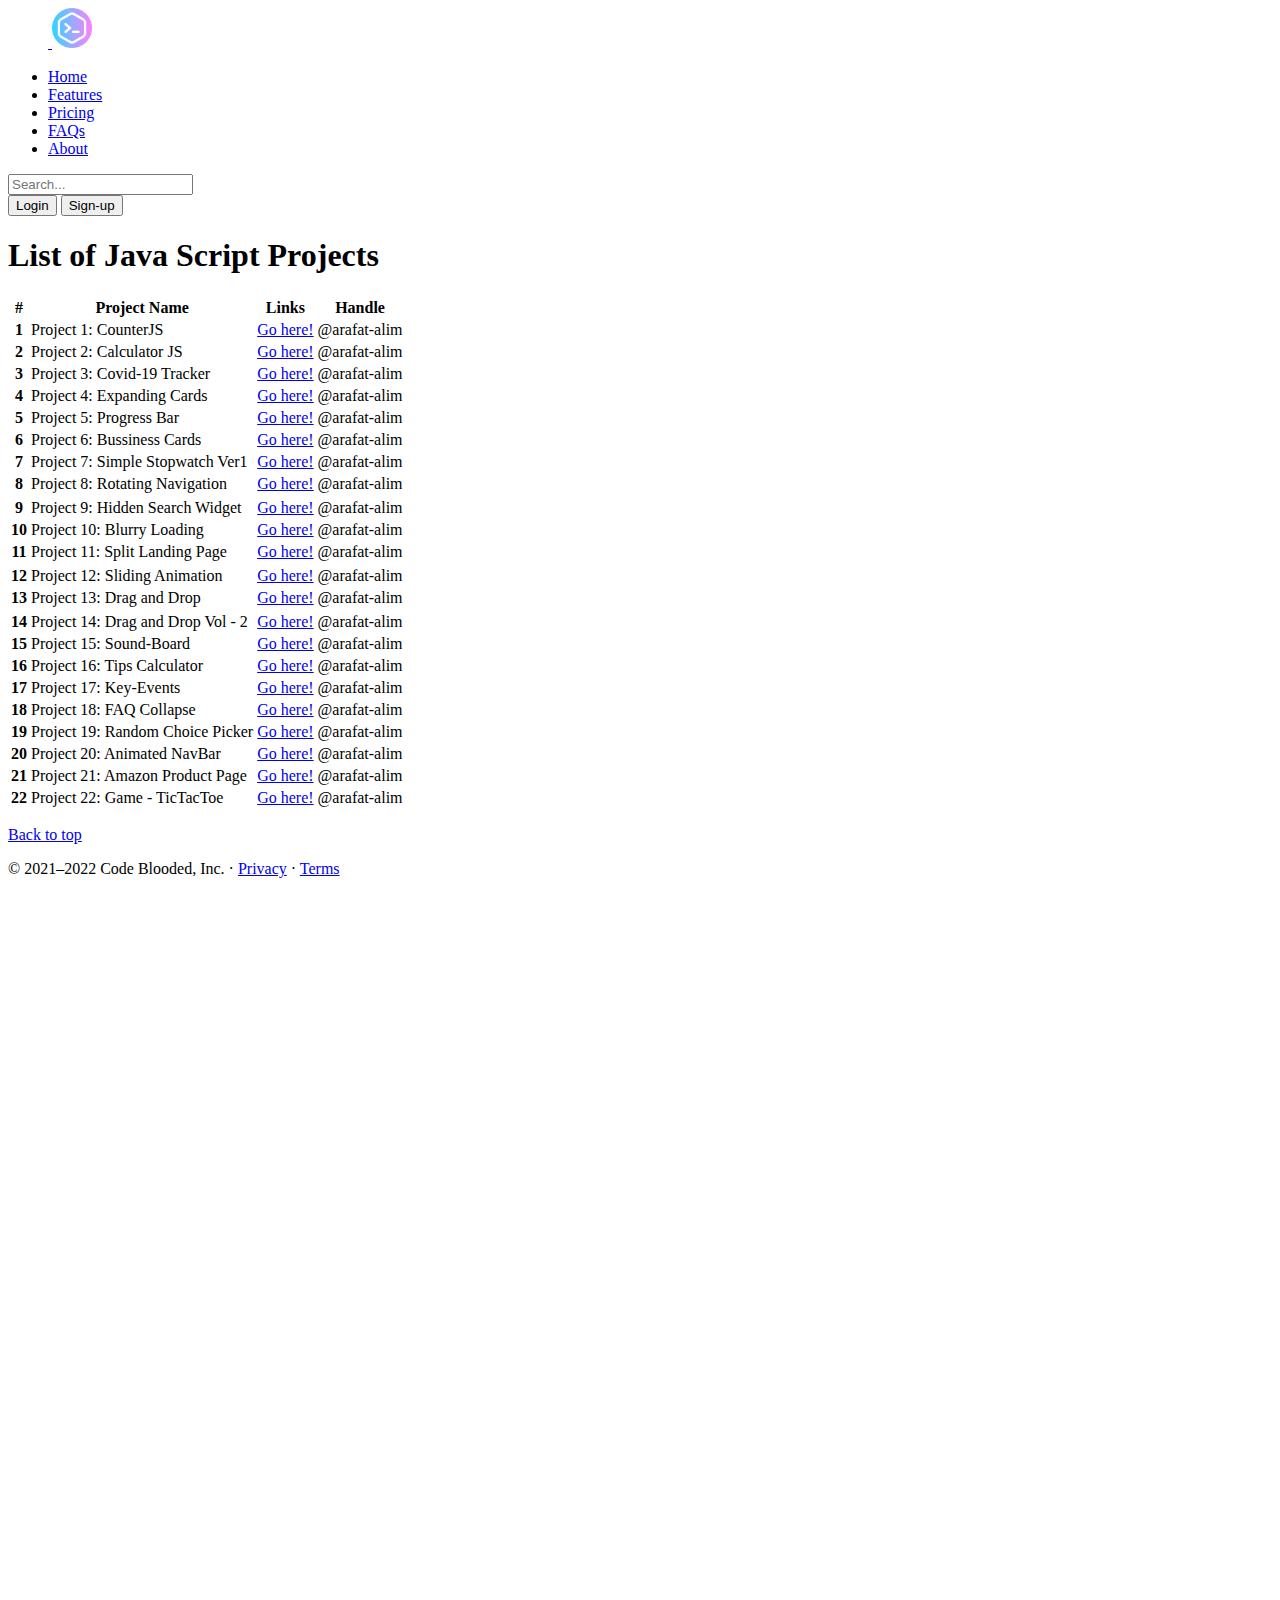
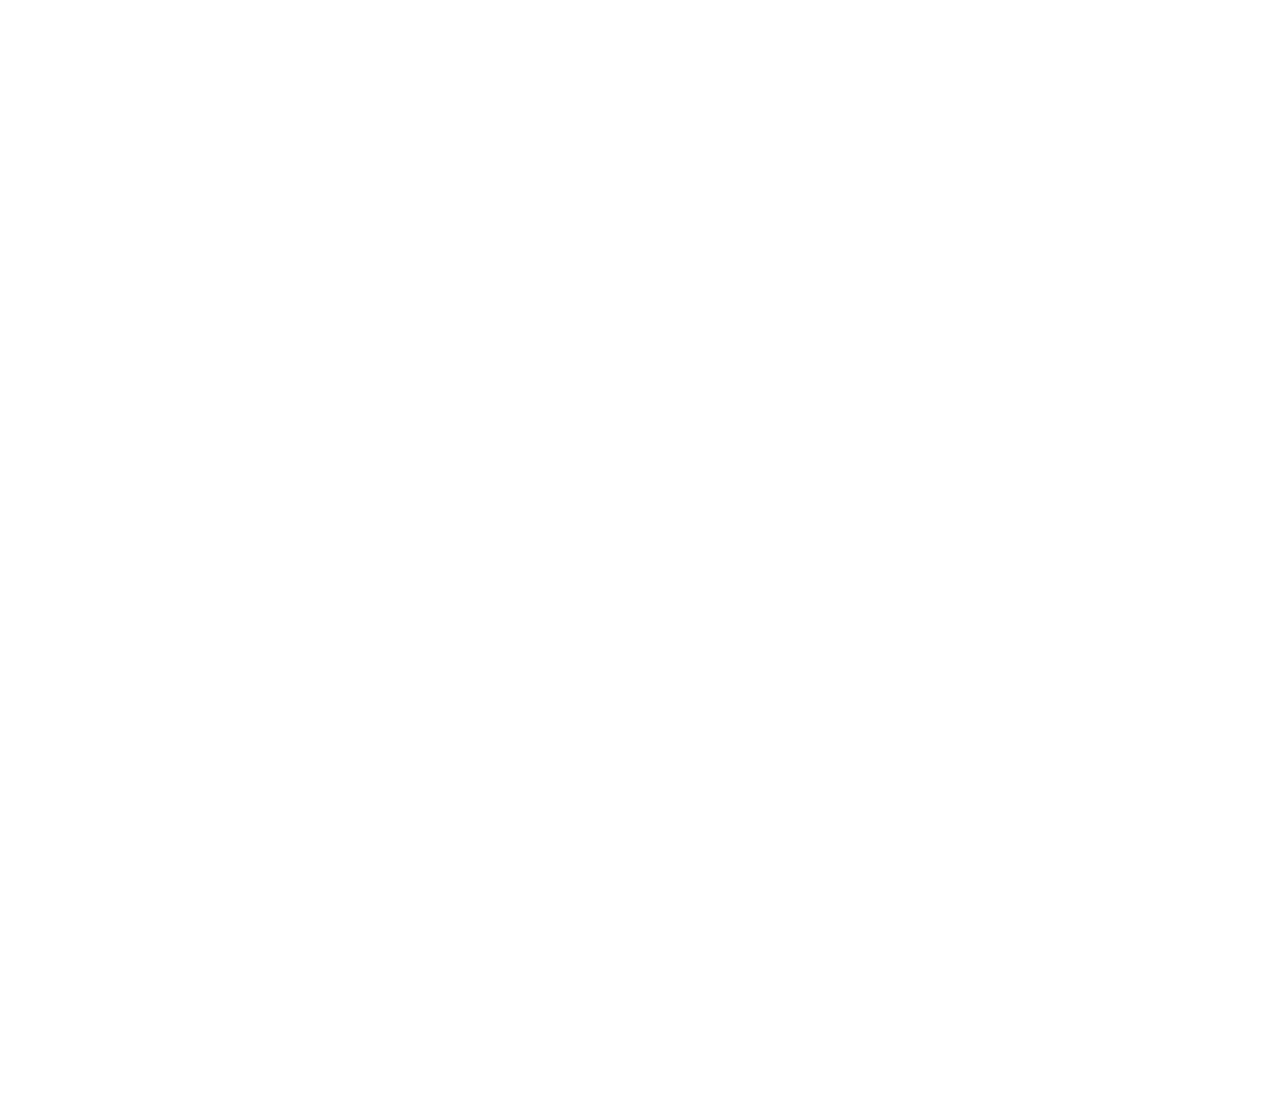
==== index.html @ fee01afc "UPDATED LIST ADDED PR.20, FIXED PATH" ====
<!DOCTYPE html>
<html lang="en">
  <head>
    <!-- Required meta tags -->
    <meta charset="utf-8" />
    <meta name="viewport" content="width=device-width, initial-scale=1" />

    <!-- css -->
    <link rel="stylesheet" href="style.css" />

    <!-- Bootstrap CSS -->
    <link
      href="https://cdn.jsdelivr.net/npm/bootstrap@5.0.1/dist/css/bootstrap.min.css"
      rel="stylesheet"
      integrity="sha384-+0n0xVW2eSR5OomGNYDnhzAbDsOXxcvSN1TPprVMTNDbiYZCxYbOOl7+AMvyTG2x"
      crossorigin="anonymous"
    />

    <title>😈 Code Blooded JS Projects</title>
  </head>

  <body>
    <header class="p-3 bg-dark text-light">
      <div class="container">
        <div
          class="
            d-flex
            flex-wrap
            align-items-center
            justify-content-center justify-content-lg-start
          "
        >
          <a
            href="/"
            class="
              d-flex
              align-items-center
              mb-2 mb-lg-0
              text-white text-decoration-none
            "
          >
            <svg
              class="bi me-2"
              width="40"
              height="32"
              role="img"
              aria-label="Bootstrap"
            >
              <use xlink:href="#bootstrap"></use>
            </svg>
            <img
              src="./code.png"
              alt=""
              class="bi me-2"
              width="40"
              height="40"
              role="img"
            />
          </a>

          <ul
            class="
              nav
              col-12 col-lg-auto
              me-lg-auto
              mb-2
              justify-content-center
              mb-md-0
            "
          >
            <li>
              <a href="#" class="nav-link px-2 text-secondary active">Home</a>
            </li>
            <li><a href="#" class="nav-link px-2 text-light">Features</a></li>
            <li><a href="#" class="nav-link px-2 text-light">Pricing</a></li>
            <li><a href="#" class="nav-link px-2 text-light">FAQs</a></li>
            <li><a href="#" class="nav-link px-2 text-light">About</a></li>
          </ul>

          <form class="col-12 col-lg-auto mb-3 mb-lg-0 me-lg-3">
            <input
              type="search"
              class="form-control form-control-dark"
              placeholder="Search..."
              aria-label="Search"
            />
          </form>

          <div class="text-end">
            <button type="button" class="btn btn-outline-light me-2">
              Login
            </button>
            <button type="button" class="btn btn-warning">Sign-up</button>
          </div>
        </div>
      </div>
    </header>

    <div class="container my-4">
      <h1>List of Java Script Projects</h1>
      <table class="table table-hover my-4">
        <thead>
          <tr>
            <th scope="col">#</th>
            <th scope="col">Project Name</th>
            <th scope="col">Links</th>
            <th scope="col">Handle</th>
          </tr>
        </thead>
        <tbody>
          <tr>
            <th scope="row">1</th>
            <td>Project 1: CounterJS</td>
            <td>
              <a target="_blank" href="./Projects/1.Counter/html/index.html"
                >Go here!</a
              >
            </td>
            <td>@arafat-alim</td>
          </tr>
          <tr>
            <th scope="row">2</th>
            <td>Project 2: Calculator JS</td>
            <td>
              <a href="./Projects/2. Calci/html/index.html" target="_blank"
                >Go here!</a
              >
            </td>
            <td>@arafat-alim</td>
          </tr>
          <tr>
            <th scope="row">3</th>
            <td>Project 3: Covid-19 Tracker</td>
            <td>
              <a href="./Projects/3. CovidStats/html/index.html" target="_blank"
                >Go here!</a
              >
            </td>
            <td>@arafat-alim</td>
          </tr>
          <tr>
            <th scope="row">4</th>
            <td>Project 4: Expanding Cards</td>
            <td>
              <a
                href="./Projects/4. Expanding Cards/html/index.html"
                target="_blank"
                >Go here!</a
              >
            </td>
            <td>@arafat-alim</td>
          </tr>
          <tr>
            <th scope="row">5</th>
            <td>Project 5: Progress Bar</td>
            <td>
              <a
                href="./Projects/5. Progress Bar/html/index.html"
                target="_blank"
                >Go here!</a
              >
            </td>
            <td>@arafat-alim</td>
          </tr>
          <tr>
            <th scope="row">6</th>
            <td>Project 6: Bussiness Cards</td>
            <td>
              <a href="./Projects/6. Cards/html/exercise.html" target="_blank"
                >Go here!</a
              >
            </td>
            <td>@arafat-alim</td>
          </tr>
          <tr>
            <th scope="row">7</th>
            <td>Project 7: Simple Stopwatch Ver1</td>
            <td>
              <a
                href="./Projects/7. SimpleStopWatchV1/html/index.html"
                target="_blank"
                >Go here!</a
              >
            </td>
            <td>@arafat-alim</td>
          </tr>
          <tr>
            <th scope="row">8</th>
            <td>Project 8: Rotating Navigation</td>
            <td>
              <a
                href="./Projects/8. roratingNavigation/html/index.html"
                target="_blank"
                >Go here!</a
              >
            </td>
            <td>@arafat-alim</td>
          </tr>
          <tr></tr>
          <tr>
            <th scope="row">9</th>
            <td>Project 9: Hidden Search Widget</td>
            <td>
              <a
                href="./Projects/9. hiddenSearchWidget/html/index.html"
                target="_blank"
                >Go here!</a
              >
            </td>
            <td>@arafat-alim</td>
          </tr>
          <tr>
            <th scope="row">10</th>
            <td>Project 10: Blurry Loading</td>
            <td>
              <a
                href="./Projects/10. blurryLoading/html/index.html"
                target="_blank"
                >Go here!</a
              >
            </td>
            <td>@arafat-alim</td>
          </tr>
          <tr>
            <th scope="row">11</th>
            <td>Project 11: Split Landing Page</td>
            <td>
              <a
                href="./Projects/11. SplitingLandPage/html/index.html"
                target="_blank"
                >Go here!</a
              >
            </td>
            <td>@arafat-alim</td>
          </tr>
          <tr></tr>
          <tr>
            <th scope="row">12</th>
            <td>Project 12: Sliding Animation</td>
            <td>
              <a
                href="./Projects/12. slidingAnimation/html/index.html"
                target="_blank"
                >Go here!</a
              >
            </td>
            <td>@arafat-alim</td>
          </tr>
          <tr>
            <th scope="row">13</th>
            <td>Project 13: Drag and Drop</td>
            <td>
              <a href="./Projects/13. dragNdrop/html/index.html" target="_blank"
                >Go here!</a
              >
            </td>
            <td>@arafat-alim</td>
          </tr>
          <tr></tr>
          <tr>
            <th scope="row">14</th>
            <td>Project 14: Drag and Drop Vol - 2</td>
            <td>
              <a
                href="./Projects/14. dragNdropVol2/html/index.html"
                target="_blank"
                >Go here!</a
              >
            </td>
            <td>@arafat-alim</td>
          </tr>
          <tr>
            <th scope="row">15</th>
            <td>Project 15: Sound-Board</td>
            <td>
              <a
                href="./Projects/15. soundBoard/html/index.html"
                target="_blank"
                >Go here!</a
              >
            </td>
            <td>@arafat-alim</td>
          </tr>
          <tr>
            <th scope="row">16</th>
            <td>Project 16: Tips Calculator</td>
            <td>
              <a
                href="./Projects/16. Tip Calculator/html/index.html"
                target="_blank"
                >Go here!</a
              >
            </td>
            <td>@arafat-alim</td>
          </tr>
          <tr>
            <th scope="row">17</th>
            <td>Project 17: Key-Events</td>
            <td>
              <a href="./Projects/17. KeyEvents/html/index.html" target="_blank"
                >Go here!</a
              >
            </td>
            <td>@arafat-alim</td>
          </tr>
          <tr>
            <th scope="row">18</th>
            <td>Project 18: FAQ Collapse</td>
            <td>
              <a
                href="./Projects/18- FAQ-Collapse/html/index.html"
                target="_blank"
                >Go here!</a
              >
            </td>
            <td>@arafat-alim</td>
          </tr>
          <tr>
            <th scope="row">19</th>
            <td>Project 19: Random Choice Picker</td>
            <td>
              <a
                href="./Projects/19. randomChoicePicker/html/index.html"
                target="_blank"
                >Go here!</a
              >
            </td>
            <td>@arafat-alim</td>
          </tr>
          <tr>
            <th scope="row">20</th>
            <td>Project 20: Animated NavBar</td>
            <td>
              <a
                href="./Projects/20. NavBarAnimated/html/index.html"
                target="_blank"
                >Go here!</a
              >
            </td>
            <td>@arafat-alim</td>
          </tr>
          <tr>
            <th scope="row">21</th>
            <td>Project 21: Amazon Product Page</td>
            <td>
              <a
                href="https://arafat-alim.github.io/ReactProject-AmazonProductPage/"
                target="_blank"
                >Go here!</a
              >
            </td>
            <td>@arafat-alim</td>
          </tr>
          <tr>
            <th scope="row">22</th>
            <td>Project 22: Game - TicTacToe</td>
            <td>
              <a href="https://arafat-alim.github.io/Projects/" target="_blank"
                >Go here!</a
              >
            </td>
            <td>@arafat-alim</td>
          </tr>
          <!-- <tr>
            <th scope="row">3</th>
            <td colspan="2">Game -Tic</td>
            <td>@twitter</td>
          </tr> -->
        </tbody>
      </table>
    </div>
    <div class="b-example-divider"></div>

    <footer class="container my-5">
      <p class="float-end"><a href="#">Back to top</a></p>
      <p>
        © 2021–2022 Code Blooded, Inc. · <a href="#">Privacy</a> ·
        <a href="#">Terms</a>
      </p>
    </footer>

    <!-- Optional JavaScript; choose one of the two! -->

    <!-- Option 1: Bootstrap Bundle with Popper -->
    <script
      src="https://cdn.jsdelivr.net/npm/bootstrap@5.0.1/dist/js/bootstrap.bundle.min.js"
      integrity="sha384-gtEjrD/SeCtmISkJkNUaaKMoLD0//ElJ19smozuHV6z3Iehds+3Ulb9Bn9Plx0x4"
      crossorigin="anonymous"
    ></script>

    <!-- Option 2: Separate Popper and Bootstrap JS -->
    <!--
    <script src="https://cdn.jsdelivr.net/npm/@popperjs/core@2.9.2/dist/umd/popper.min.js" integrity="sha384-IQsoLXl5PILFhosVNubq5LC7Qb9DXgDA9i+tQ8Zj3iwWAwPtgFTxbJ8NT4GN1R8p" crossorigin="anonymous"></script>
    <script src="https://cdn.jsdelivr.net/npm/bootstrap@5.0.1/dist/js/bootstrap.min.js" integrity="sha384-Atwg2Pkwv9vp0ygtn1JAojH0nYbwNJLPhwyoVbhoPwBhjQPR5VtM2+xf0Uwh9KtT" crossorigin="anonymous"></script>
    -->
  </body>
</html>
---- style.css ----
body {
  /* background-image: linear-gradient(direction, color-stop1, color-stop2, ...);  */
  height: 300vh;
}
.heading {
  text-align: center;
}
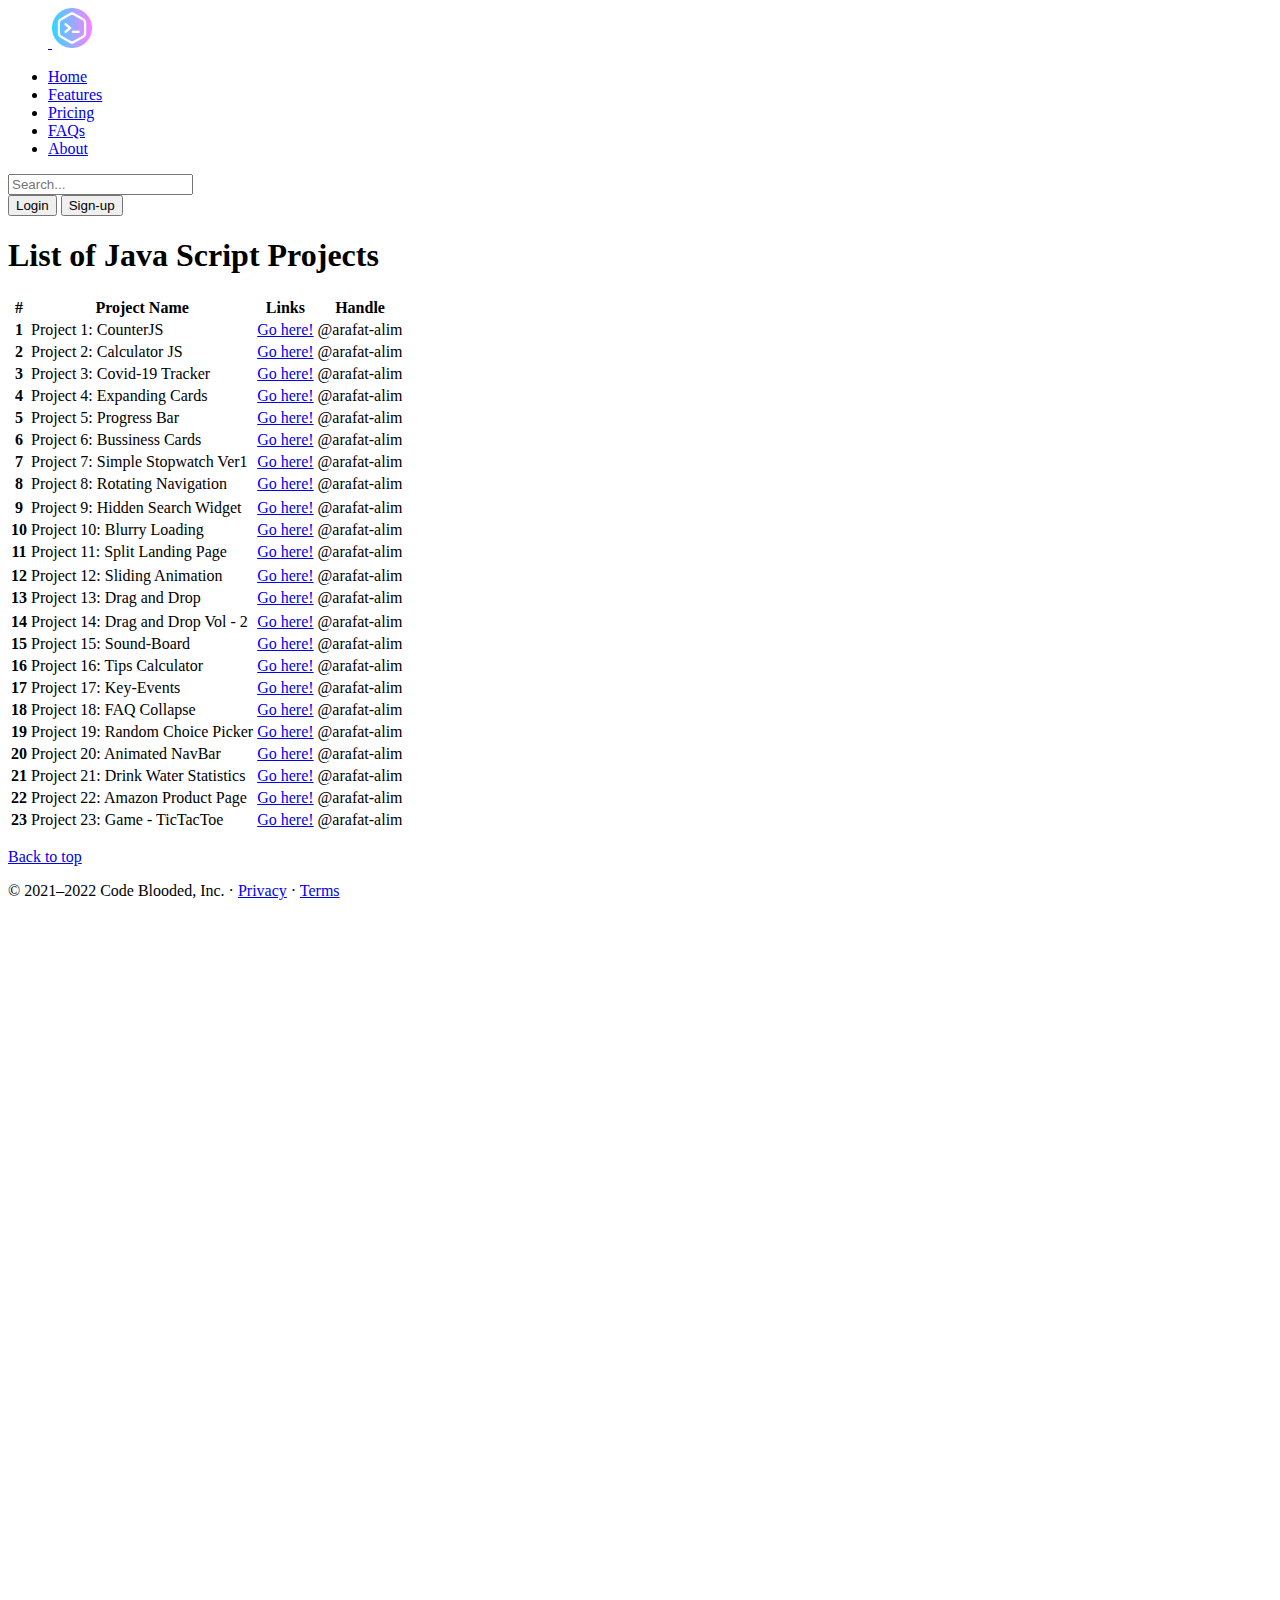
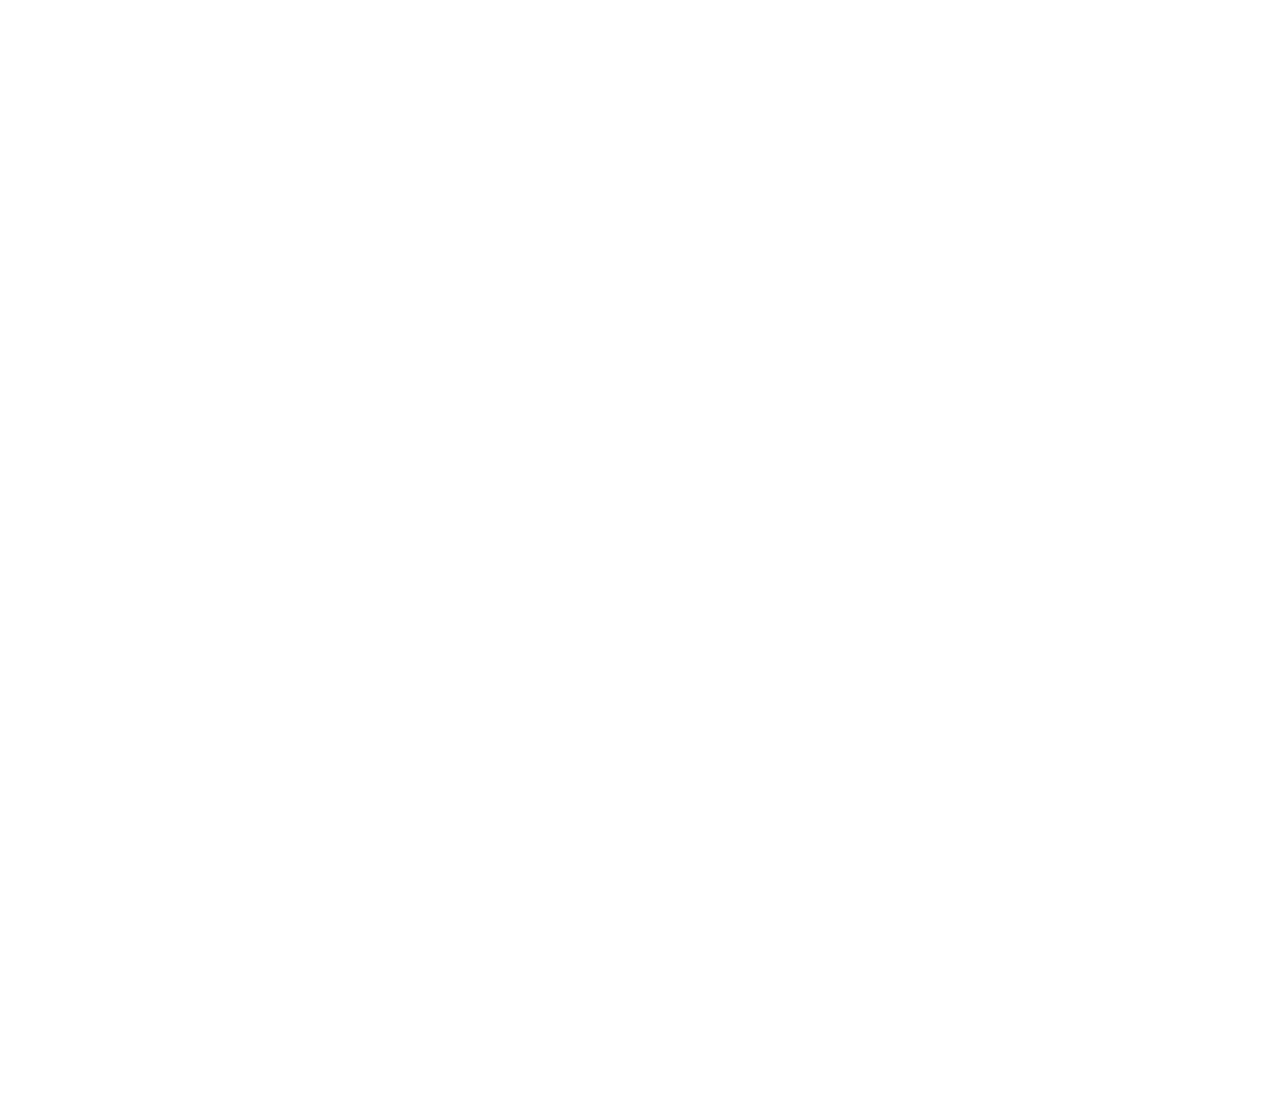
==== commit 008c616d: "UPDATED TABLE LIST AND FIXED PATH." ====
--- a/index.html
+++ b/index.html
@@ -341,7 +341,19 @@
           </tr>
           <tr>
             <th scope="row">21</th>
-            <td>Project 21: Amazon Product Page</td>
+            <td>Project 21: Drink Water Statistics</td>
+            <td>
+              <a
+                href="./Projects/21. DrinkWater/html/index.html"
+                target="_blank"
+                >Go here!</a
+              >
+            </td>
+            <td>@arafat-alim</td>
+          </tr>
+          <tr>
+            <th scope="row">22</th>
+            <td>Project 22: Amazon Product Page</td>
             <td>
               <a
                 href="https://arafat-alim.github.io/ReactProject-AmazonProductPage/"
@@ -352,8 +364,8 @@
             <td>@arafat-alim</td>
           </tr>
           <tr>
-            <th scope="row">22</th>
-            <td>Project 22: Game - TicTacToe</td>
+            <th scope="row">23</th>
+            <td>Project 23: Game - TicTacToe</td>
             <td>
               <a href="https://arafat-alim.github.io/Projects/" target="_blank"
                 >Go here!</a
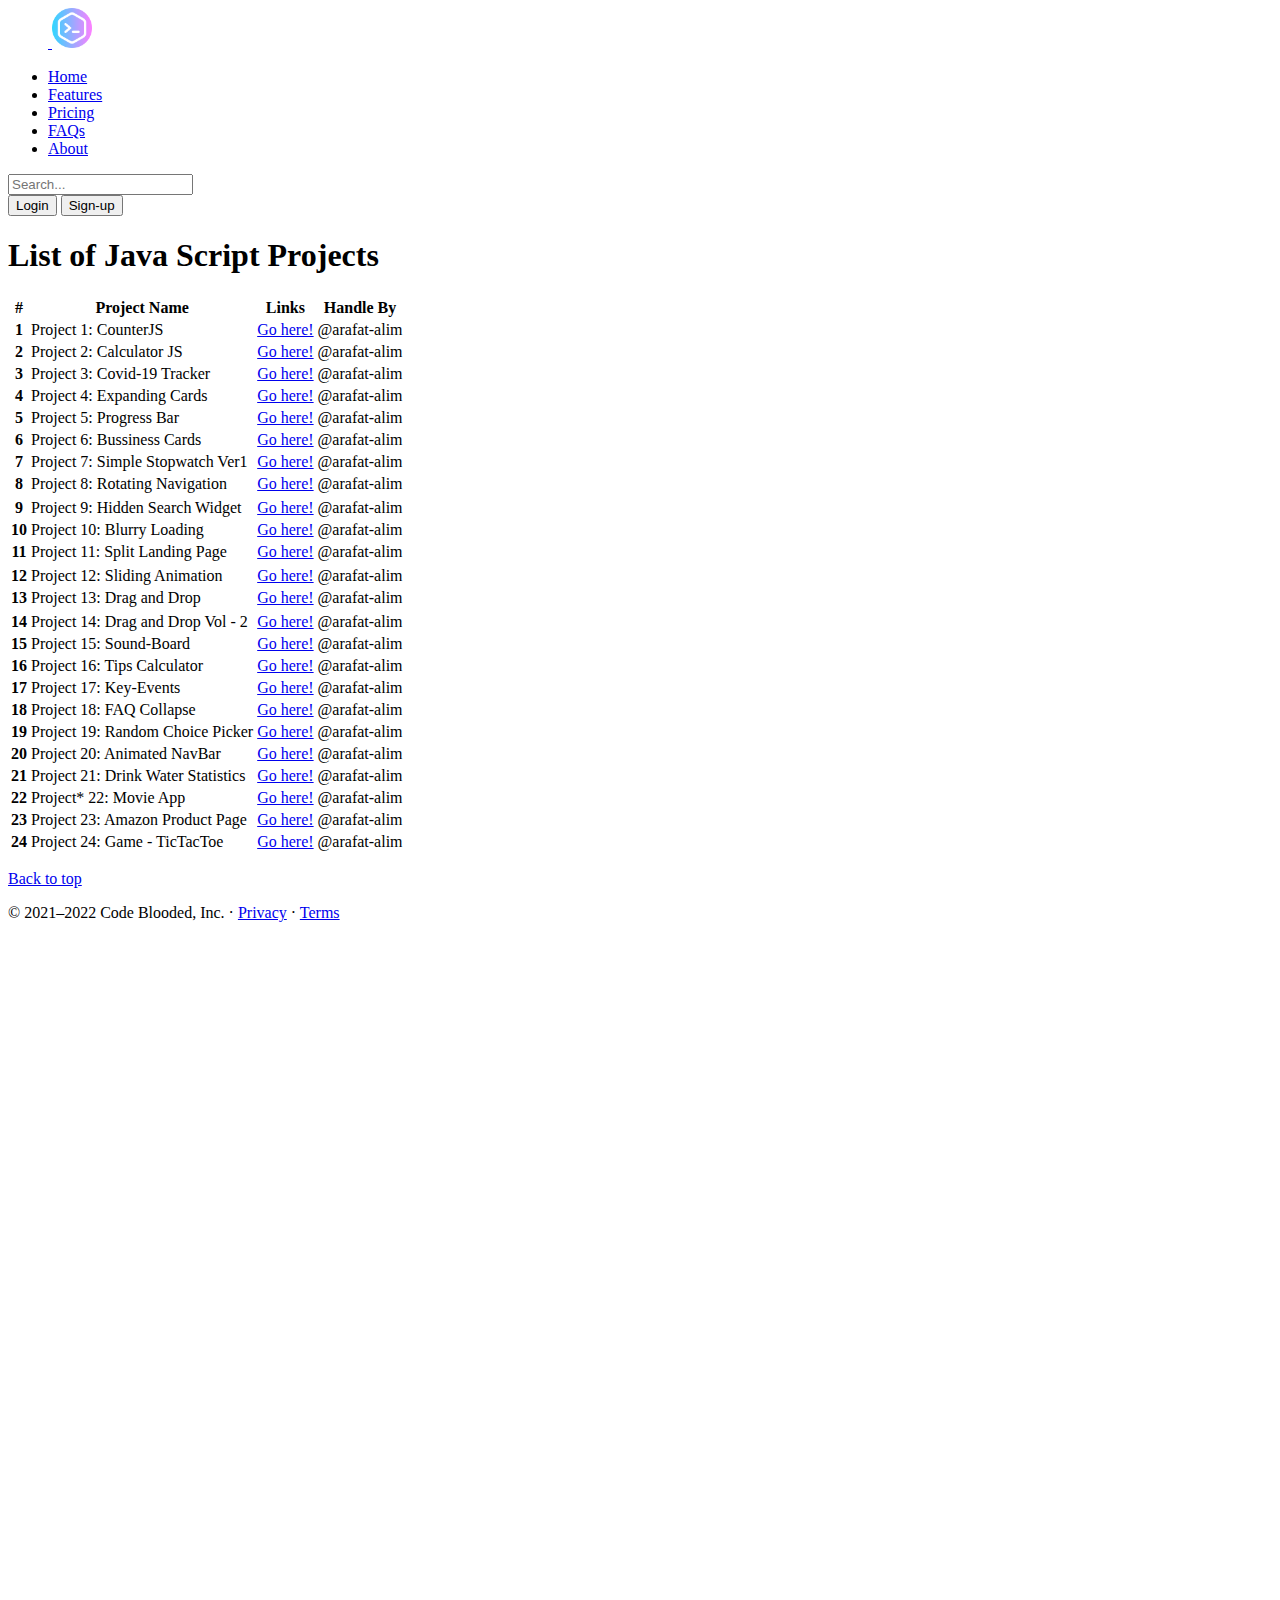
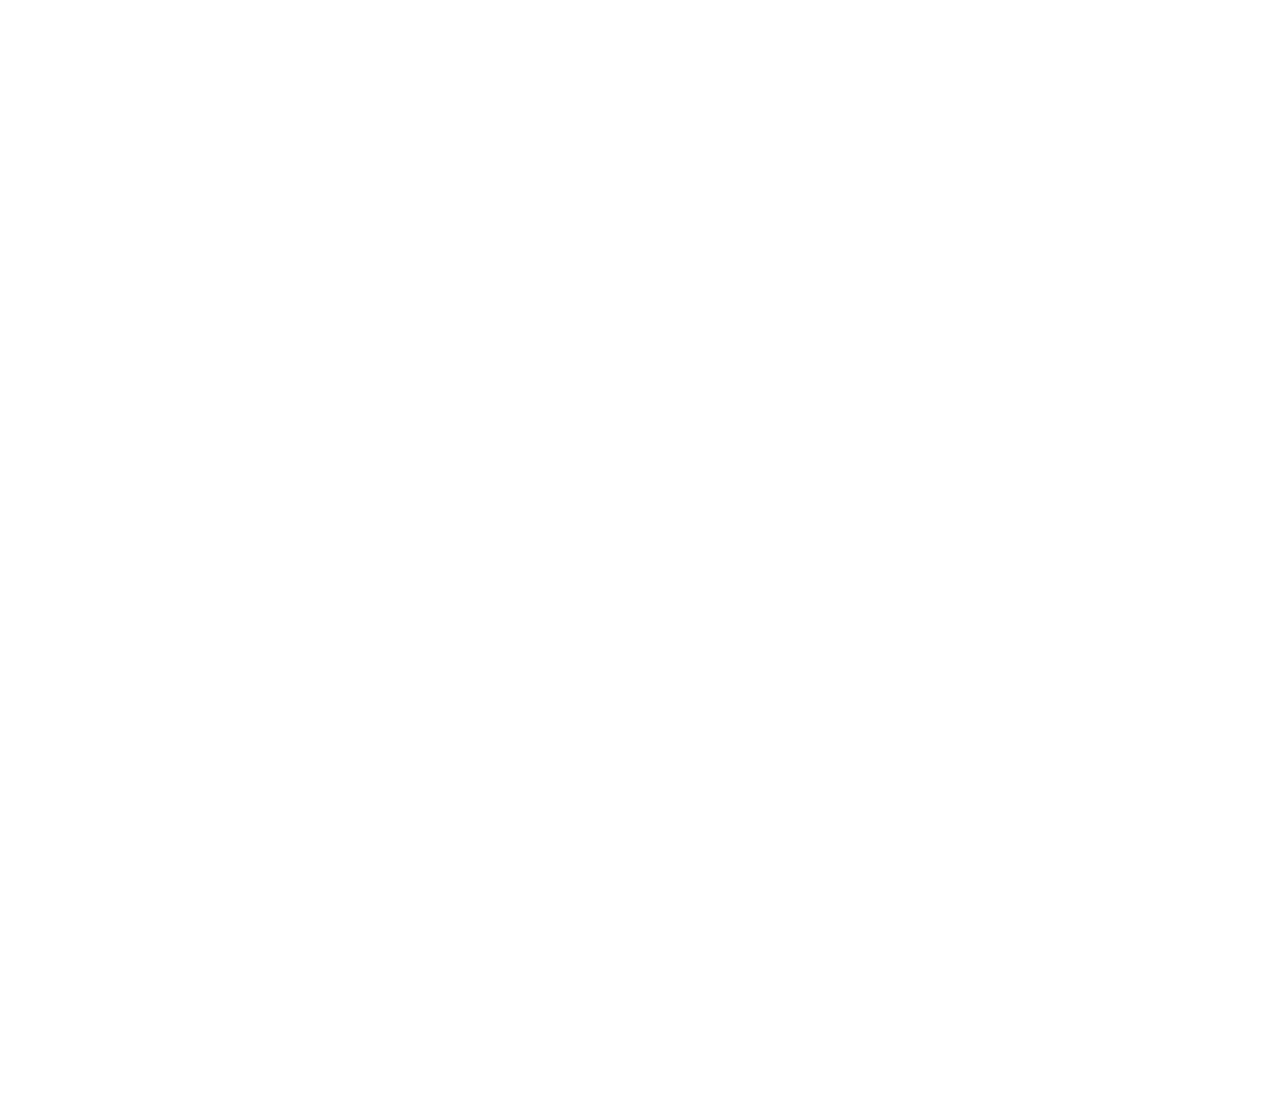
==== commit 9eba279c: "UPDATED LIST AND FIXED PATHS PrNo.21." ====
--- a/index.html
+++ b/index.html
@@ -104,7 +104,7 @@
             <th scope="col">#</th>
             <th scope="col">Project Name</th>
             <th scope="col">Links</th>
-            <th scope="col">Handle</th>
+            <th scope="col">Handle By</th>
           </tr>
         </thead>
         <tbody>
@@ -353,7 +353,17 @@
           </tr>
           <tr>
             <th scope="row">22</th>
-            <td>Project 22: Amazon Product Page</td>
+            <td>Project* 22: Movie App</td>
+            <td>
+              <a href="./Projects/22. movie-app/html/index.html" target="_blank"
+                >Go here!</a
+              >
+            </td>
+            <td>@arafat-alim</td>
+          </tr>
+          <tr>
+            <th scope="row">23</th>
+            <td>Project 23: Amazon Product Page</td>
             <td>
               <a
                 href="https://arafat-alim.github.io/ReactProject-AmazonProductPage/"
@@ -364,8 +374,8 @@
             <td>@arafat-alim</td>
           </tr>
           <tr>
-            <th scope="row">23</th>
-            <td>Project 23: Game - TicTacToe</td>
+            <th scope="row">24</th>
+            <td>Project 24: Game - TicTacToe</td>
             <td>
               <a href="https://arafat-alim.github.io/Projects/" target="_blank"
                 >Go here!</a
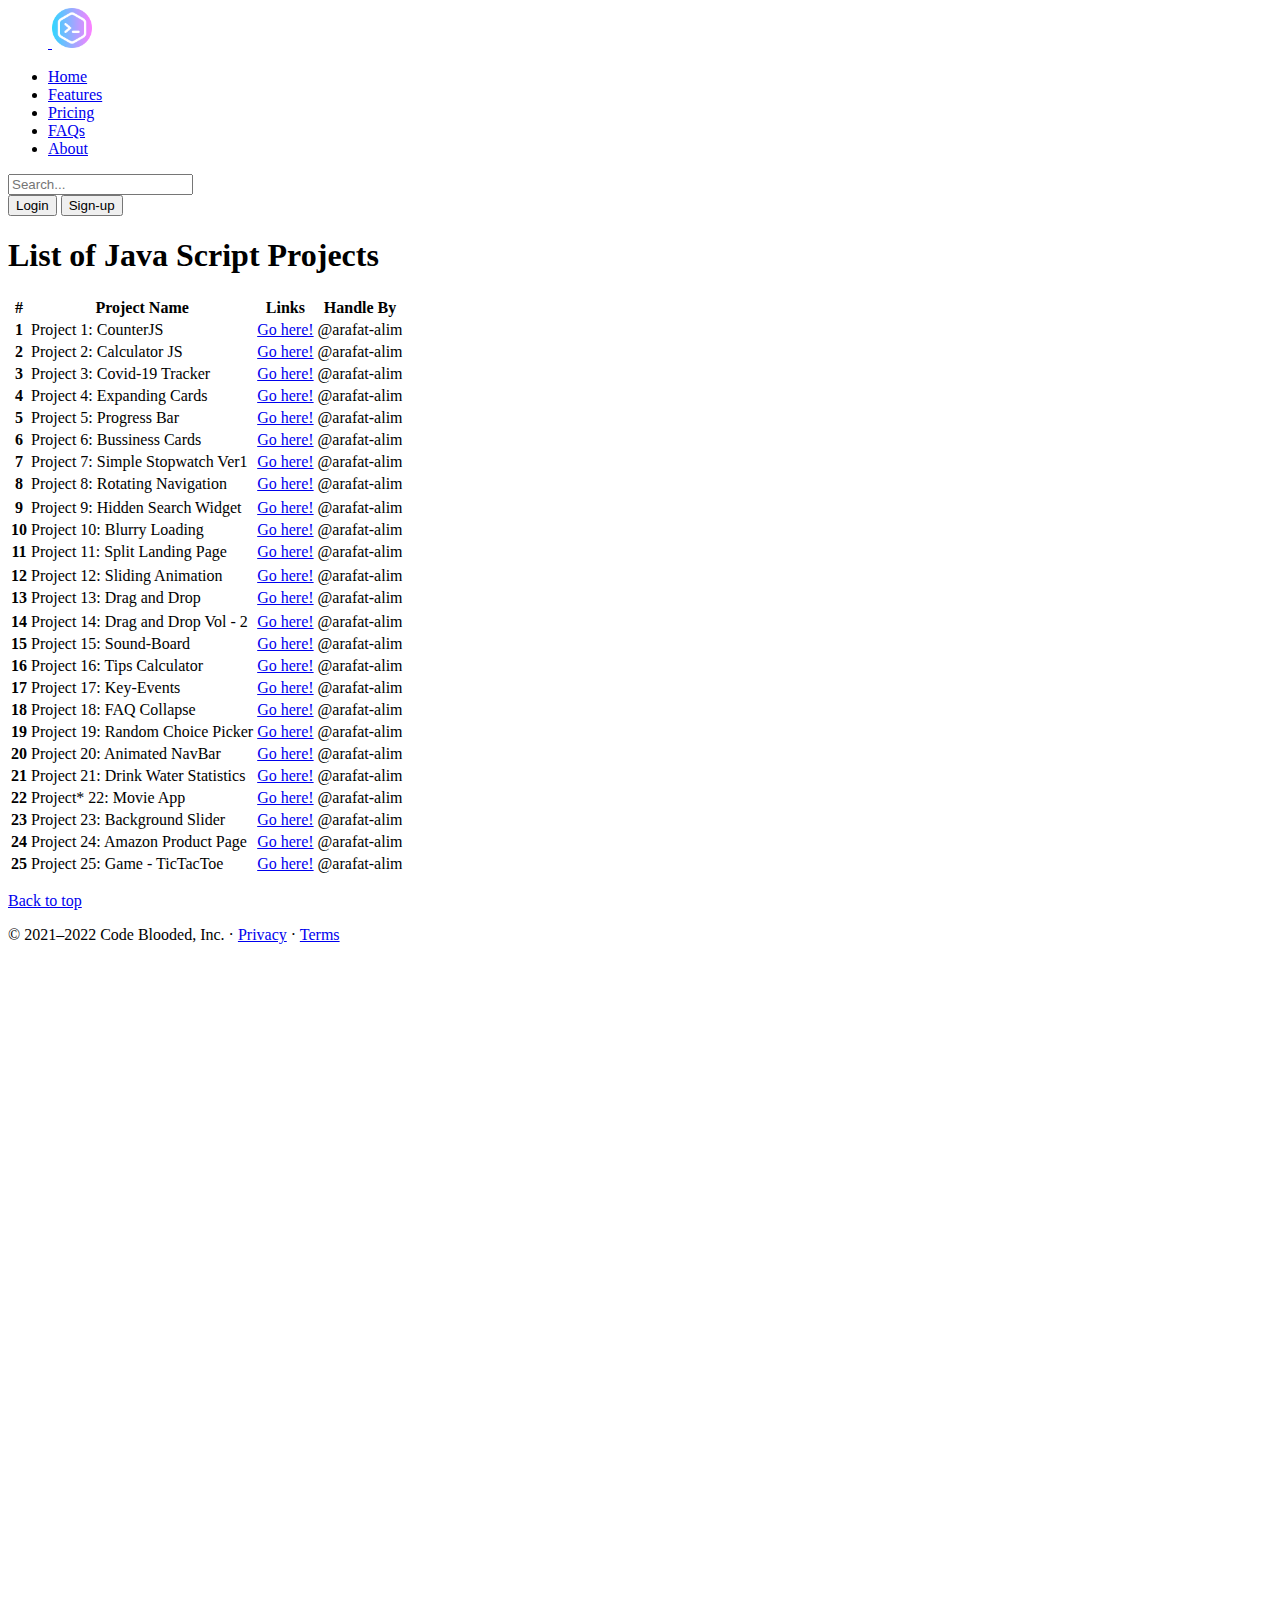
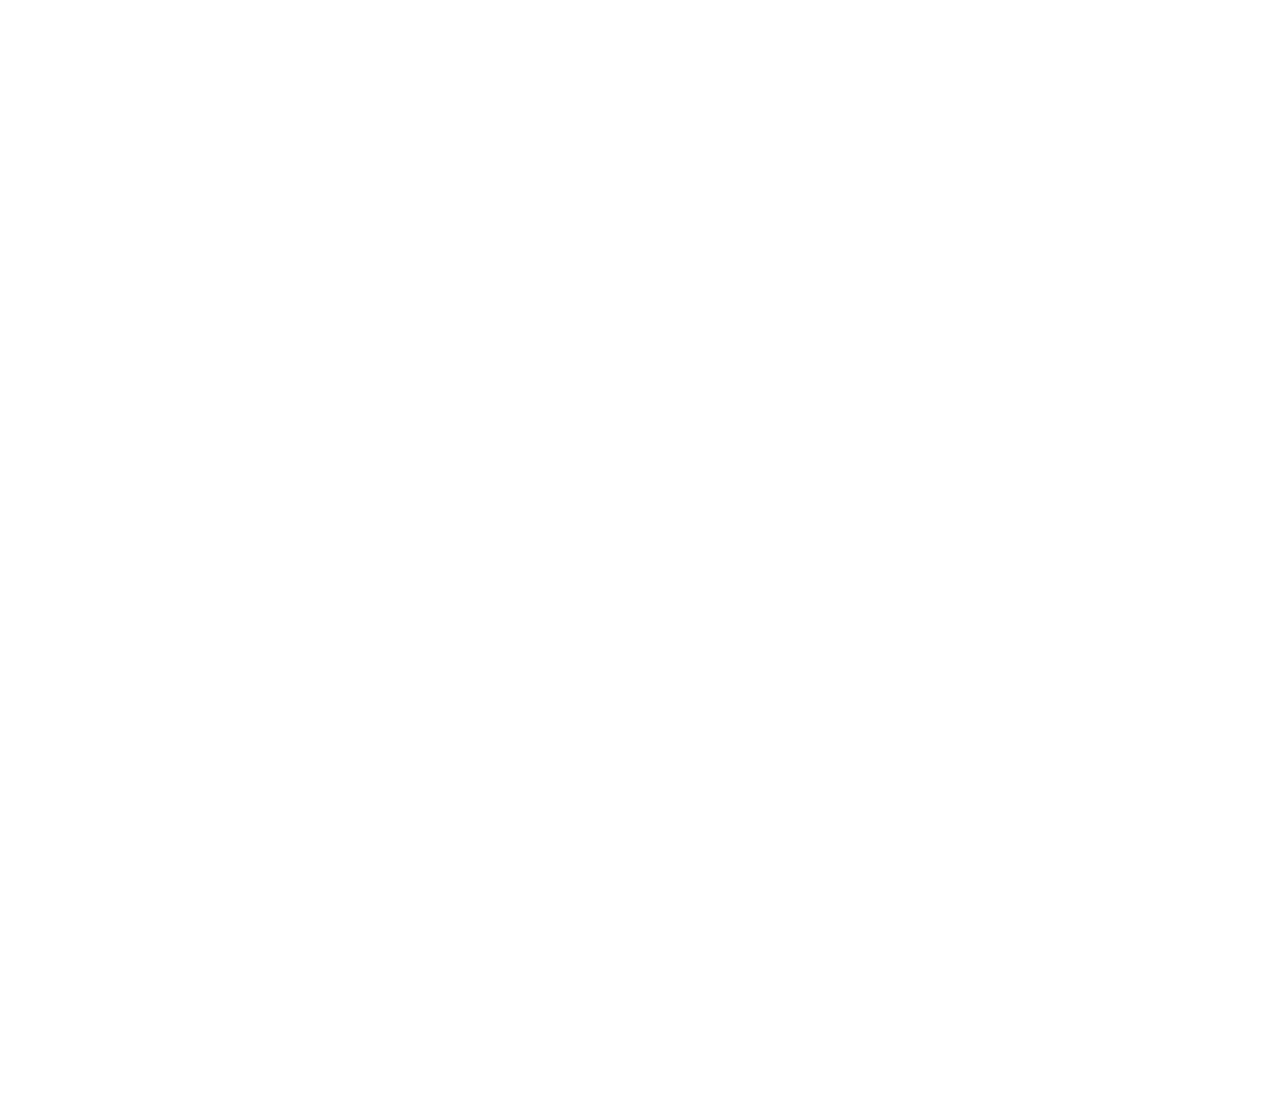
==== commit 89bc2fc0: "UPDATED LIST AND PATHS FIXED." ====
--- a/index.html
+++ b/index.html
@@ -363,7 +363,19 @@
           </tr>
           <tr>
             <th scope="row">23</th>
-            <td>Project 23: Amazon Product Page</td>
+            <td>Project 23: Background Slider</td>
+            <td>
+              <a
+                href="./Projects/23. background-slider/html/index.html"
+                target="_blank"
+                >Go here!</a
+              >
+            </td>
+            <td>@arafat-alim</td>
+          </tr>
+          <tr>
+            <th scope="row">24</th>
+            <td>Project 24: Amazon Product Page</td>
             <td>
               <a
                 href="https://arafat-alim.github.io/ReactProject-AmazonProductPage/"
@@ -374,8 +386,8 @@
             <td>@arafat-alim</td>
           </tr>
           <tr>
-            <th scope="row">24</th>
-            <td>Project 24: Game - TicTacToe</td>
+            <th scope="row">25</th>
+            <td>Project 25: Game - TicTacToe</td>
             <td>
               <a href="https://arafat-alim.github.io/Projects/" target="_blank"
                 >Go here!</a
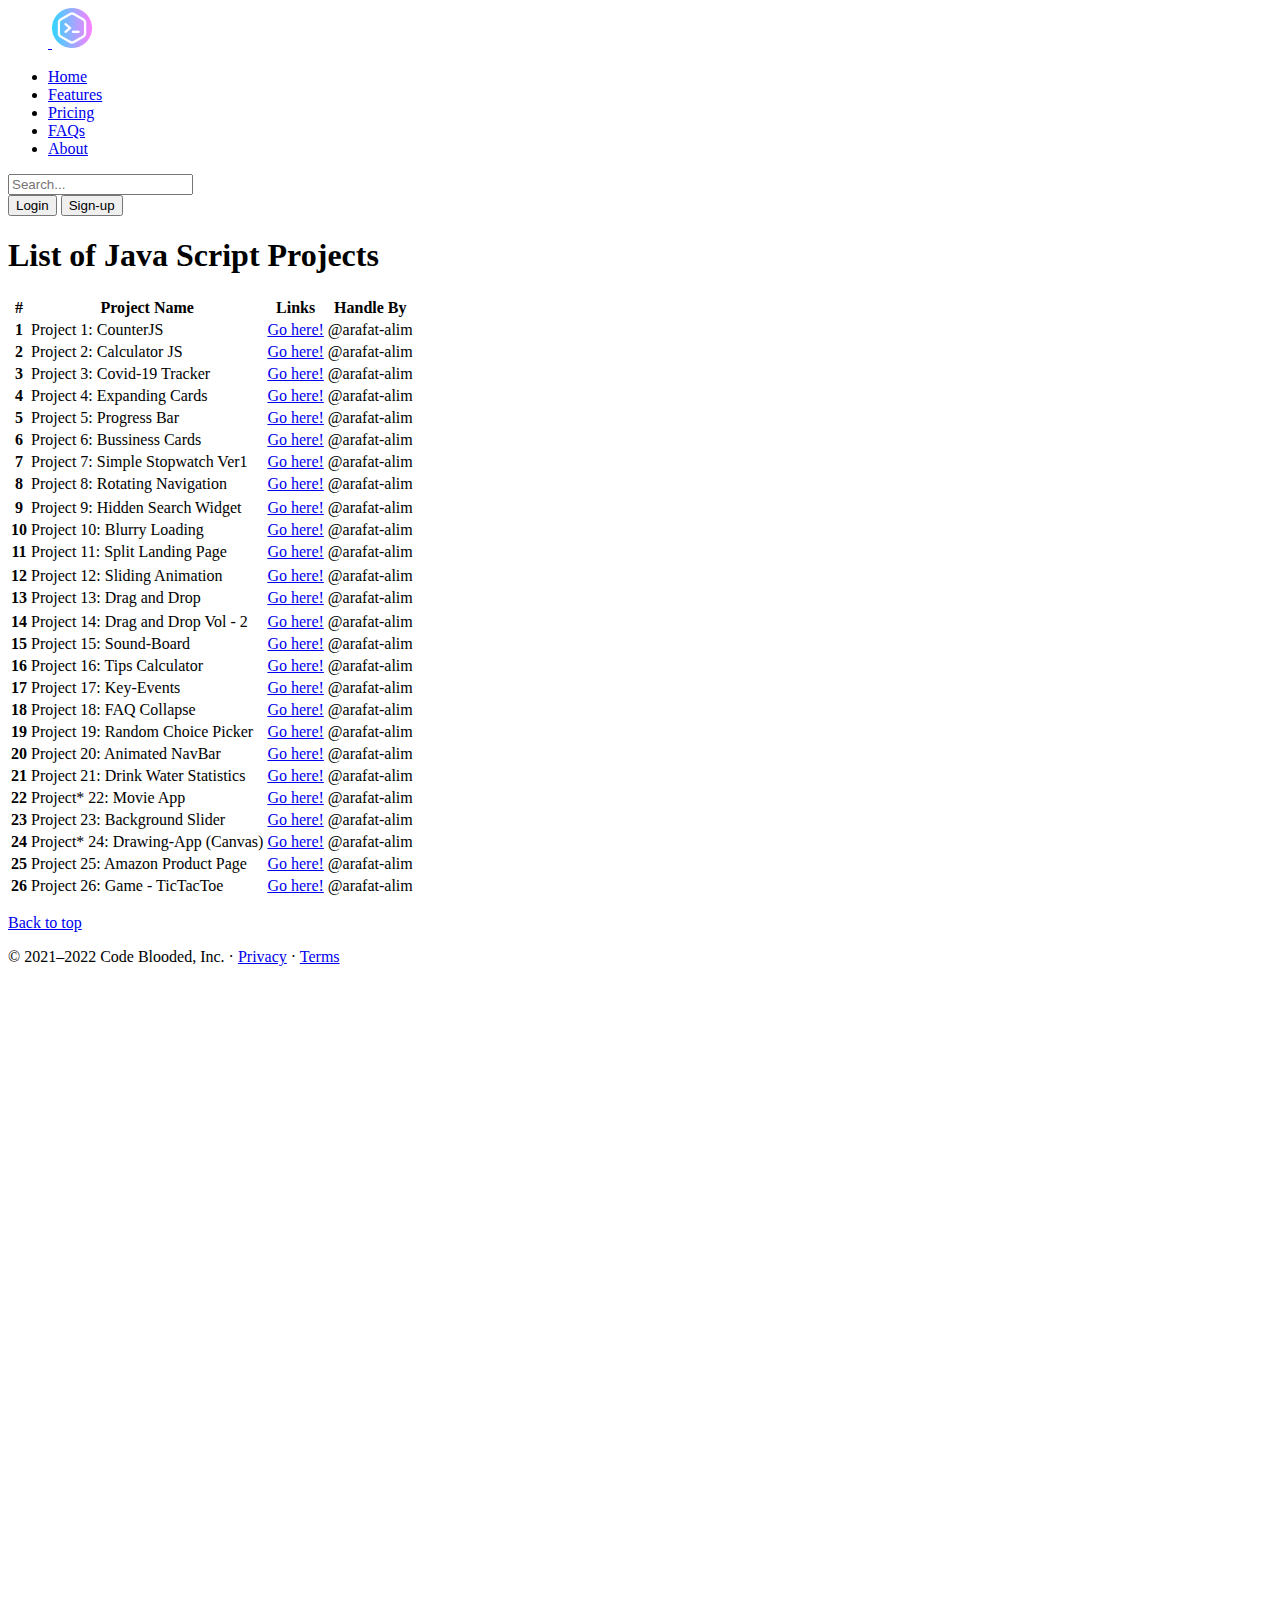
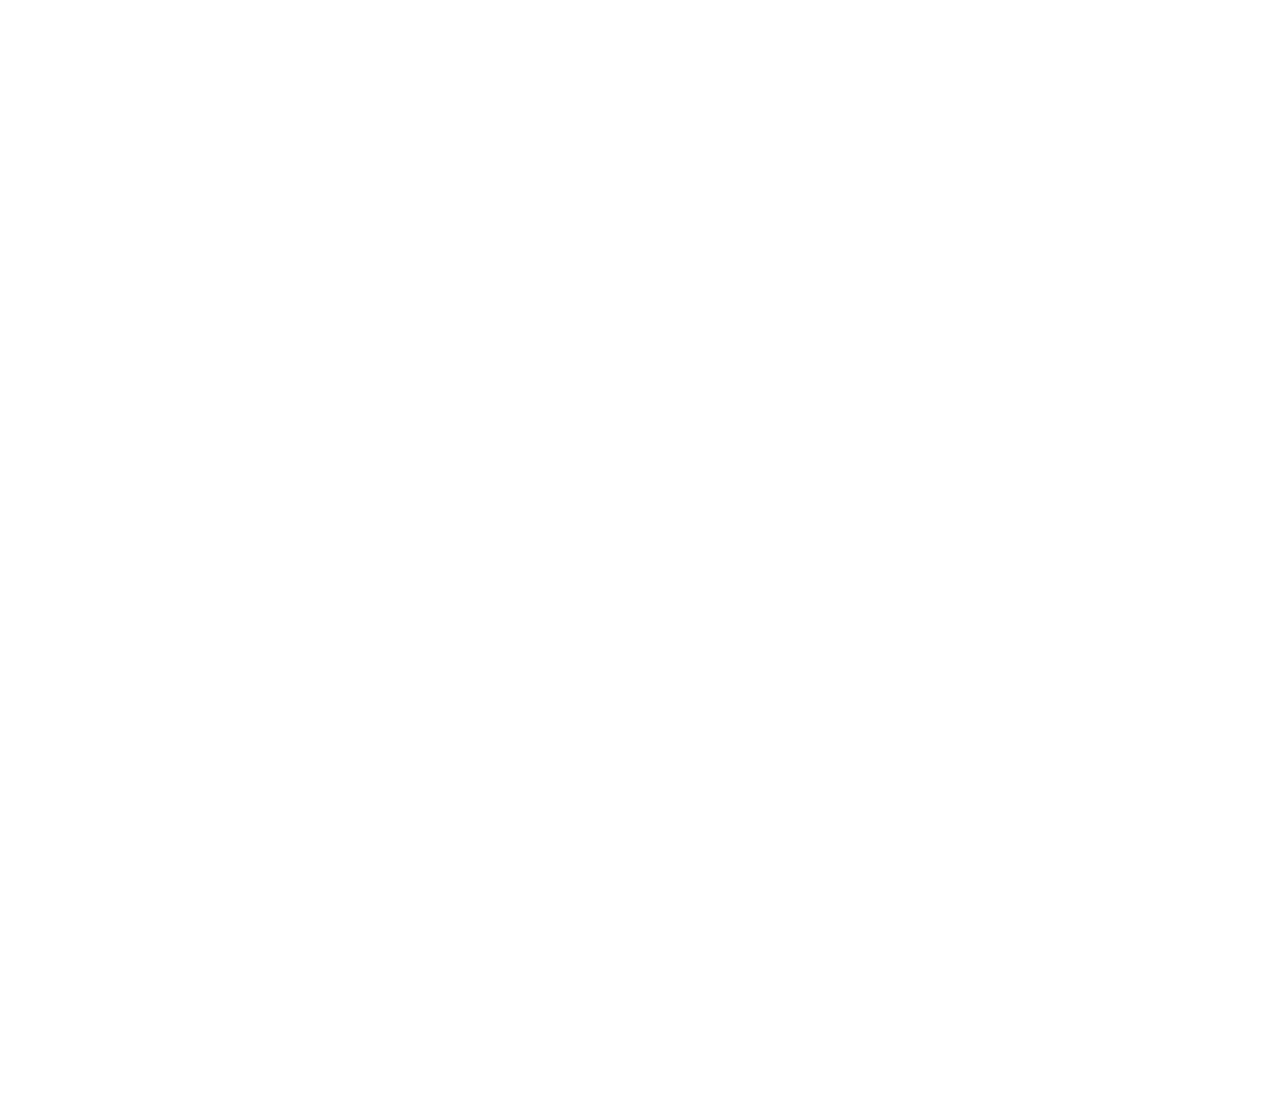
==== commit 76181f9c: "Added project 24 with updated lists and fix paths." ====
--- a/index.html
+++ b/index.html
@@ -375,7 +375,19 @@
           </tr>
           <tr>
             <th scope="row">24</th>
-            <td>Project 24: Amazon Product Page</td>
+            <td>Project* 24: Drawing-App (Canvas)</td>
+            <td>
+              <a
+                href="./Projects/24. drawing-app/html/index.html"
+                target="_blank"
+                >Go here!</a
+              >
+            </td>
+            <td>@arafat-alim</td>
+          </tr>
+          <tr>
+            <th scope="row">25</th>
+            <td>Project 25: Amazon Product Page</td>
             <td>
               <a
                 href="https://arafat-alim.github.io/ReactProject-AmazonProductPage/"
@@ -386,8 +398,8 @@
             <td>@arafat-alim</td>
           </tr>
           <tr>
-            <th scope="row">25</th>
-            <td>Project 25: Game - TicTacToe</td>
+            <th scope="row">26</th>
+            <td>Project 26: Game - TicTacToe</td>
             <td>
               <a href="https://arafat-alim.github.io/Projects/" target="_blank"
                 >Go here!</a
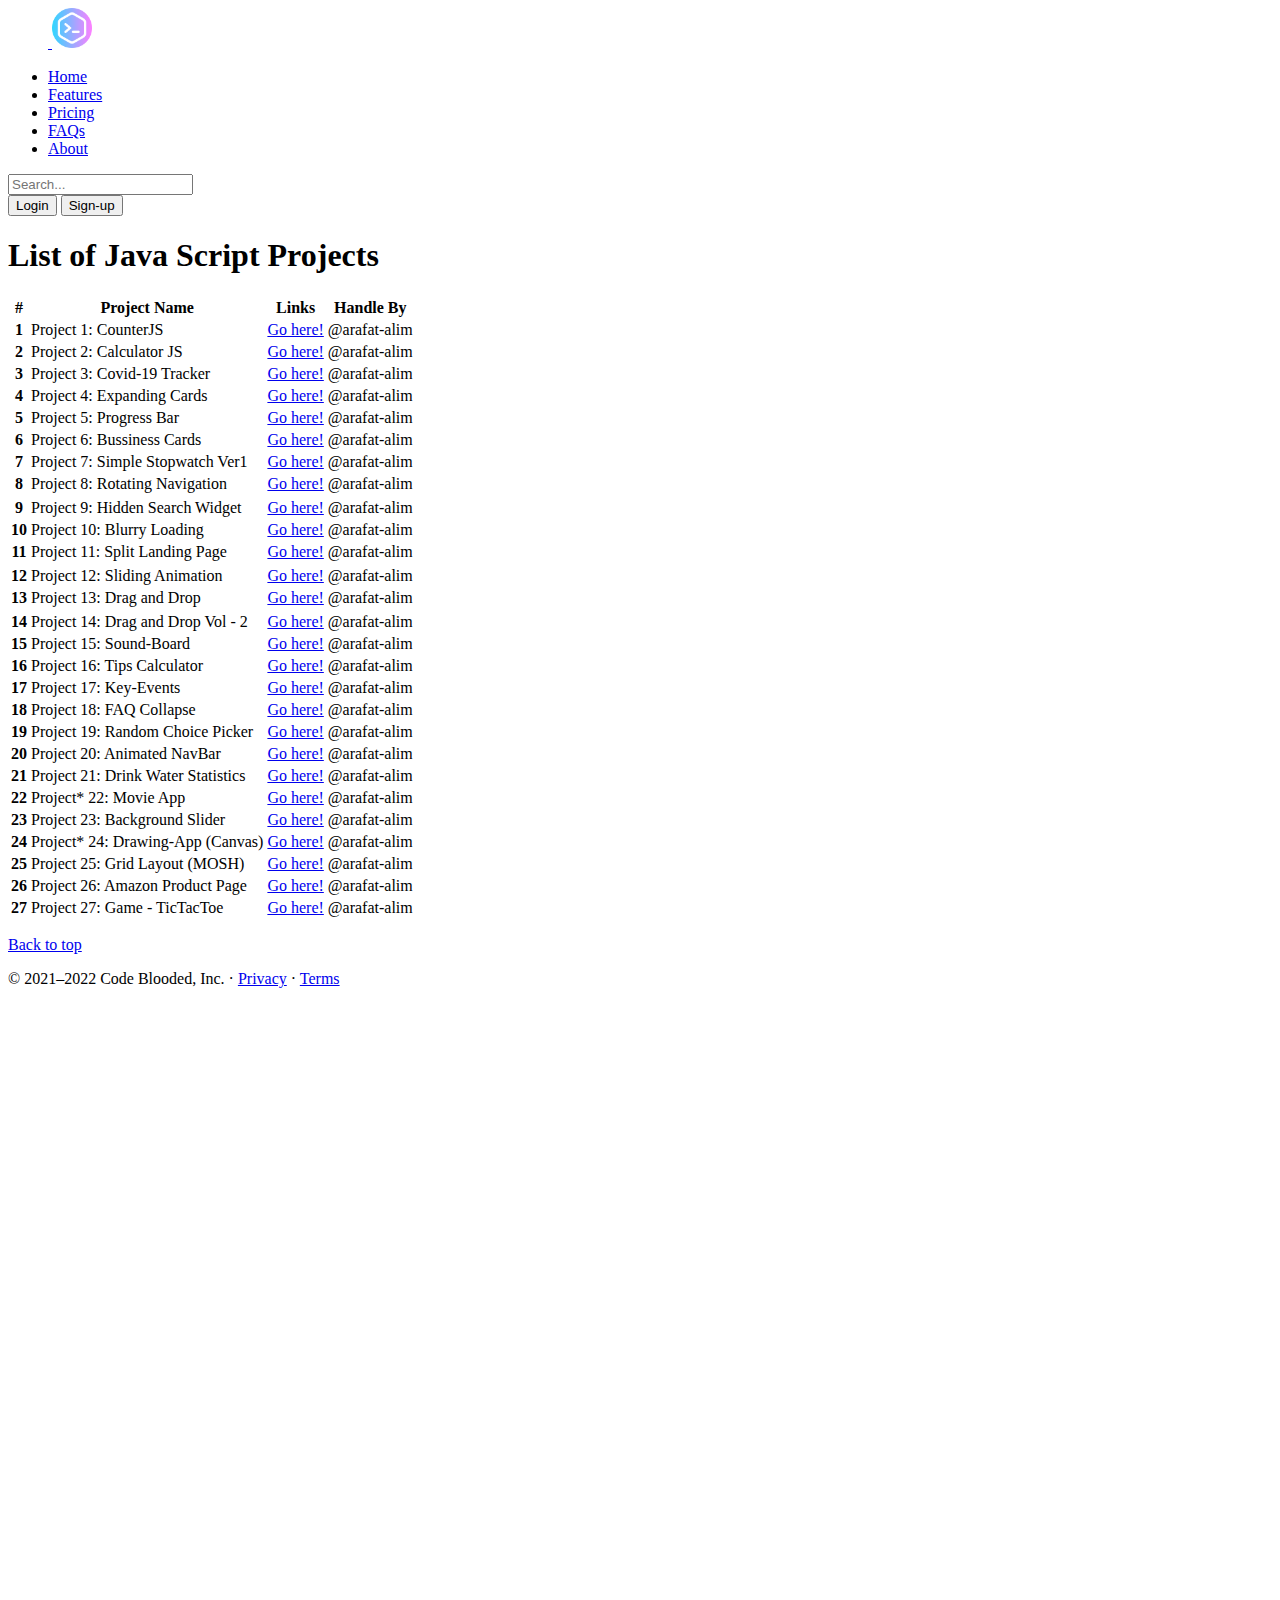
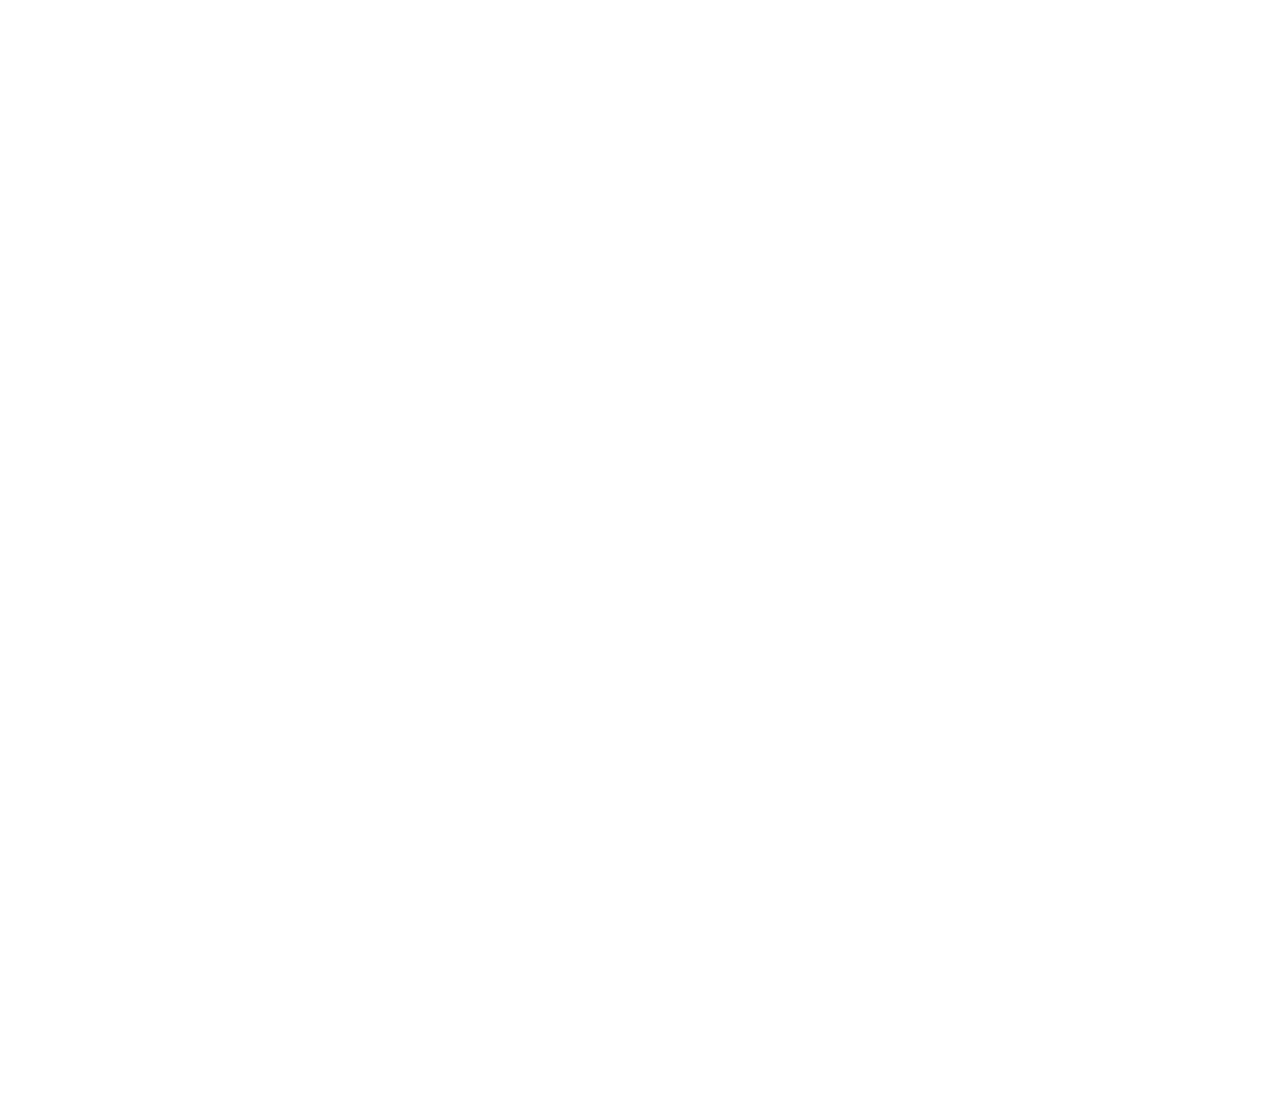
==== commit 75d19220: "fix paths of index and project css." ====
--- a/index.html
+++ b/index.html
@@ -387,7 +387,19 @@
           </tr>
           <tr>
             <th scope="row">25</th>
-            <td>Project 25: Amazon Product Page</td>
+            <td>Project 25: Grid Layout (MOSH)</td>
+            <td>
+              <a
+                href="./Projects/25. Grid Layout/MoshGridAssignment.html"
+                target="_blank"
+                >Go here!</a
+              >
+            </td>
+            <td>@arafat-alim</td>
+          </tr>
+          <tr>
+            <th scope="row">26</th>
+            <td>Project 26: Amazon Product Page</td>
             <td>
               <a
                 href="https://arafat-alim.github.io/ReactProject-AmazonProductPage/"
@@ -398,8 +410,8 @@
             <td>@arafat-alim</td>
           </tr>
           <tr>
-            <th scope="row">26</th>
-            <td>Project 26: Game - TicTacToe</td>
+            <th scope="row">27</th>
+            <td>Project 27: Game - TicTacToe</td>
             <td>
               <a href="https://arafat-alim.github.io/Projects/" target="_blank"
                 >Go here!</a
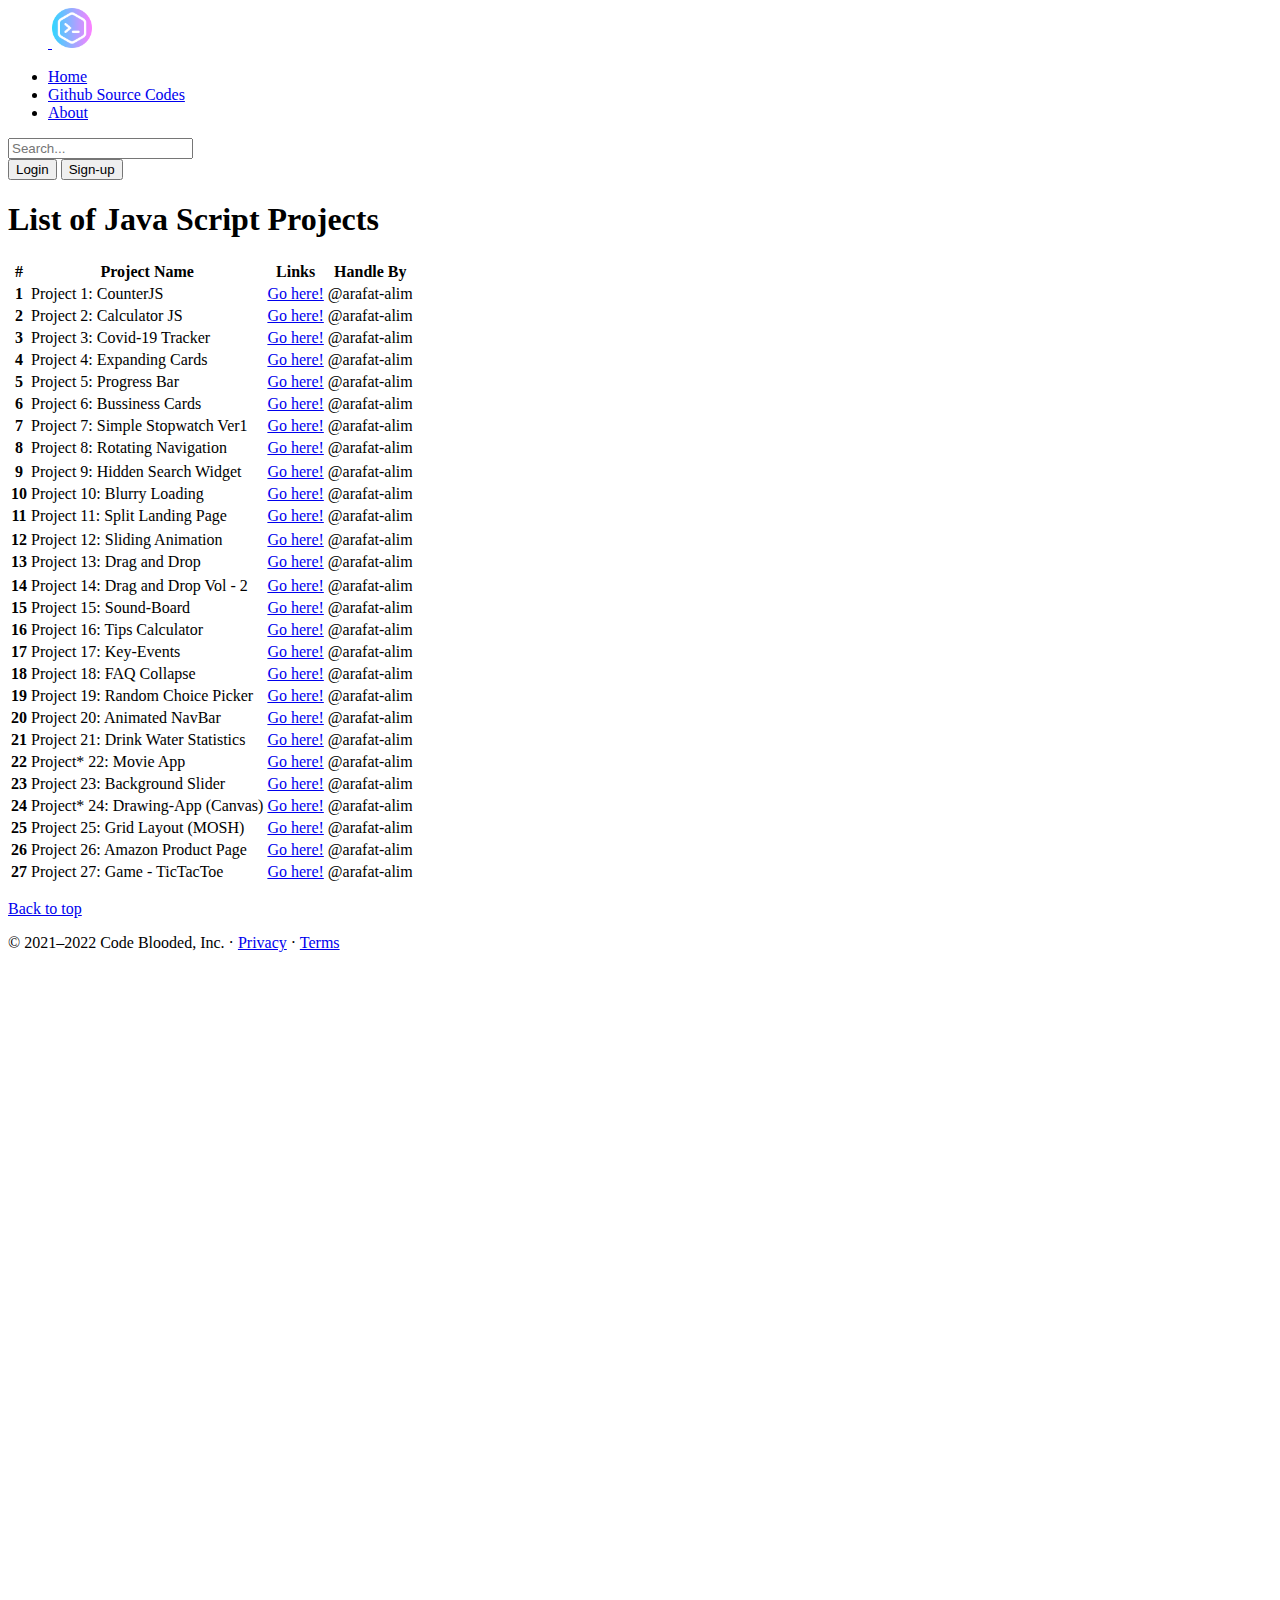
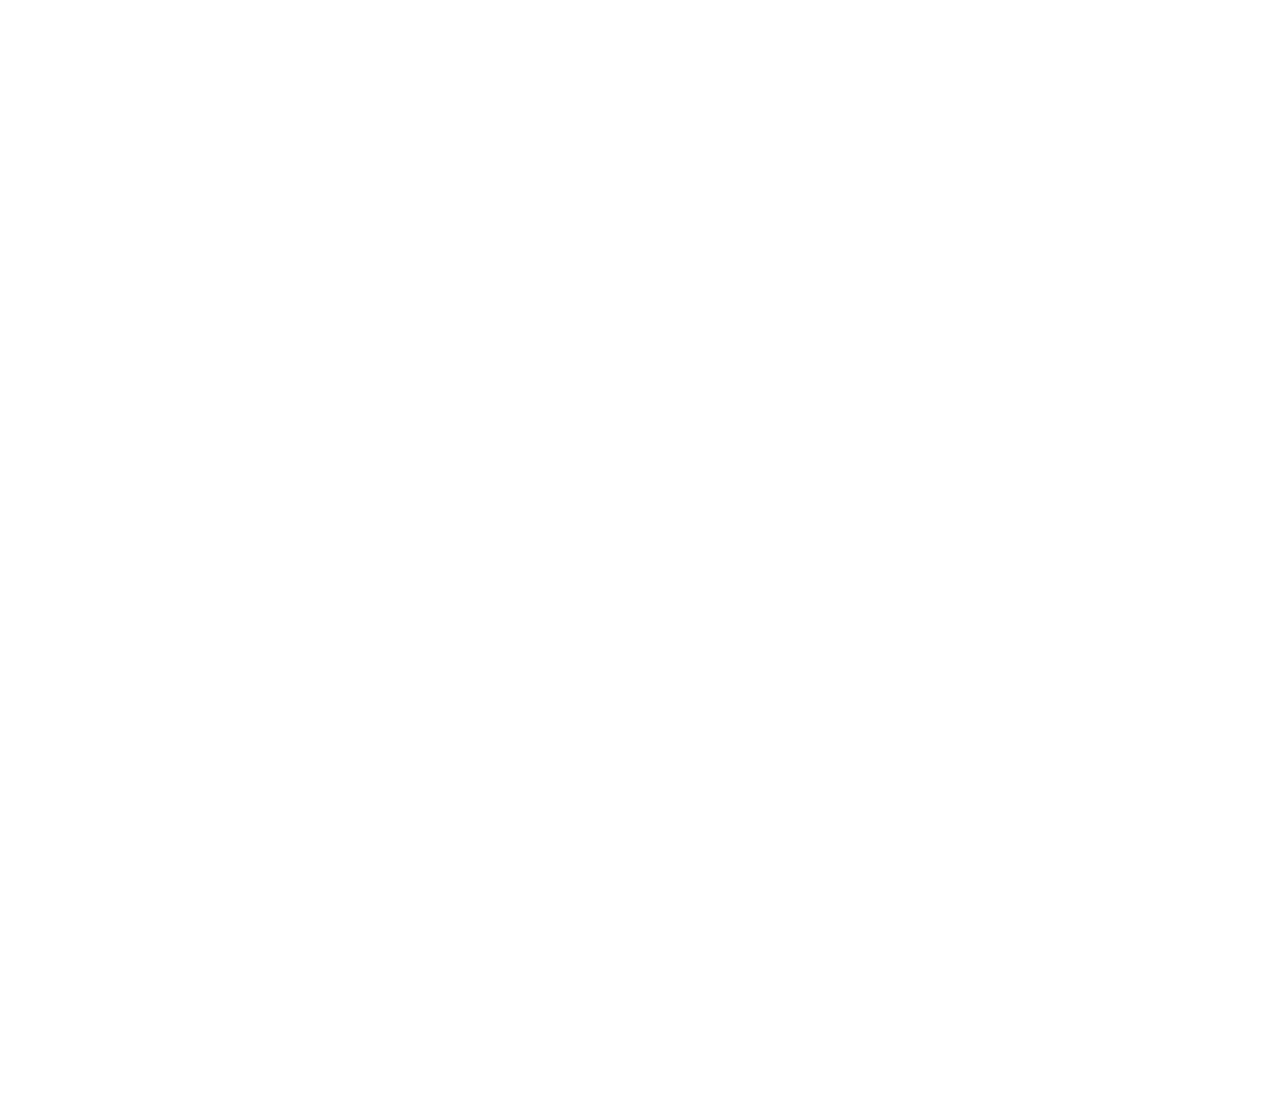
==== commit 9959dbb7: "navbar updated. Added source code links." ====
--- a/index.html
+++ b/index.html
@@ -71,9 +71,14 @@
             <li>
               <a href="#" class="nav-link px-2 text-secondary active">Home</a>
             </li>
-            <li><a href="#" class="nav-link px-2 text-light">Features</a></li>
-            <li><a href="#" class="nav-link px-2 text-light">Pricing</a></li>
-            <li><a href="#" class="nav-link px-2 text-light">FAQs</a></li>
+            <li>
+              <a
+                href="https://github.com/Arafat-alim/javascriptProjectSourceCode"
+                target="_blank"
+                class="nav-link px-2 text-light"
+                >Github Source Codes</a
+              >
+            </li>
             <li><a href="#" class="nav-link px-2 text-light">About</a></li>
           </ul>
 
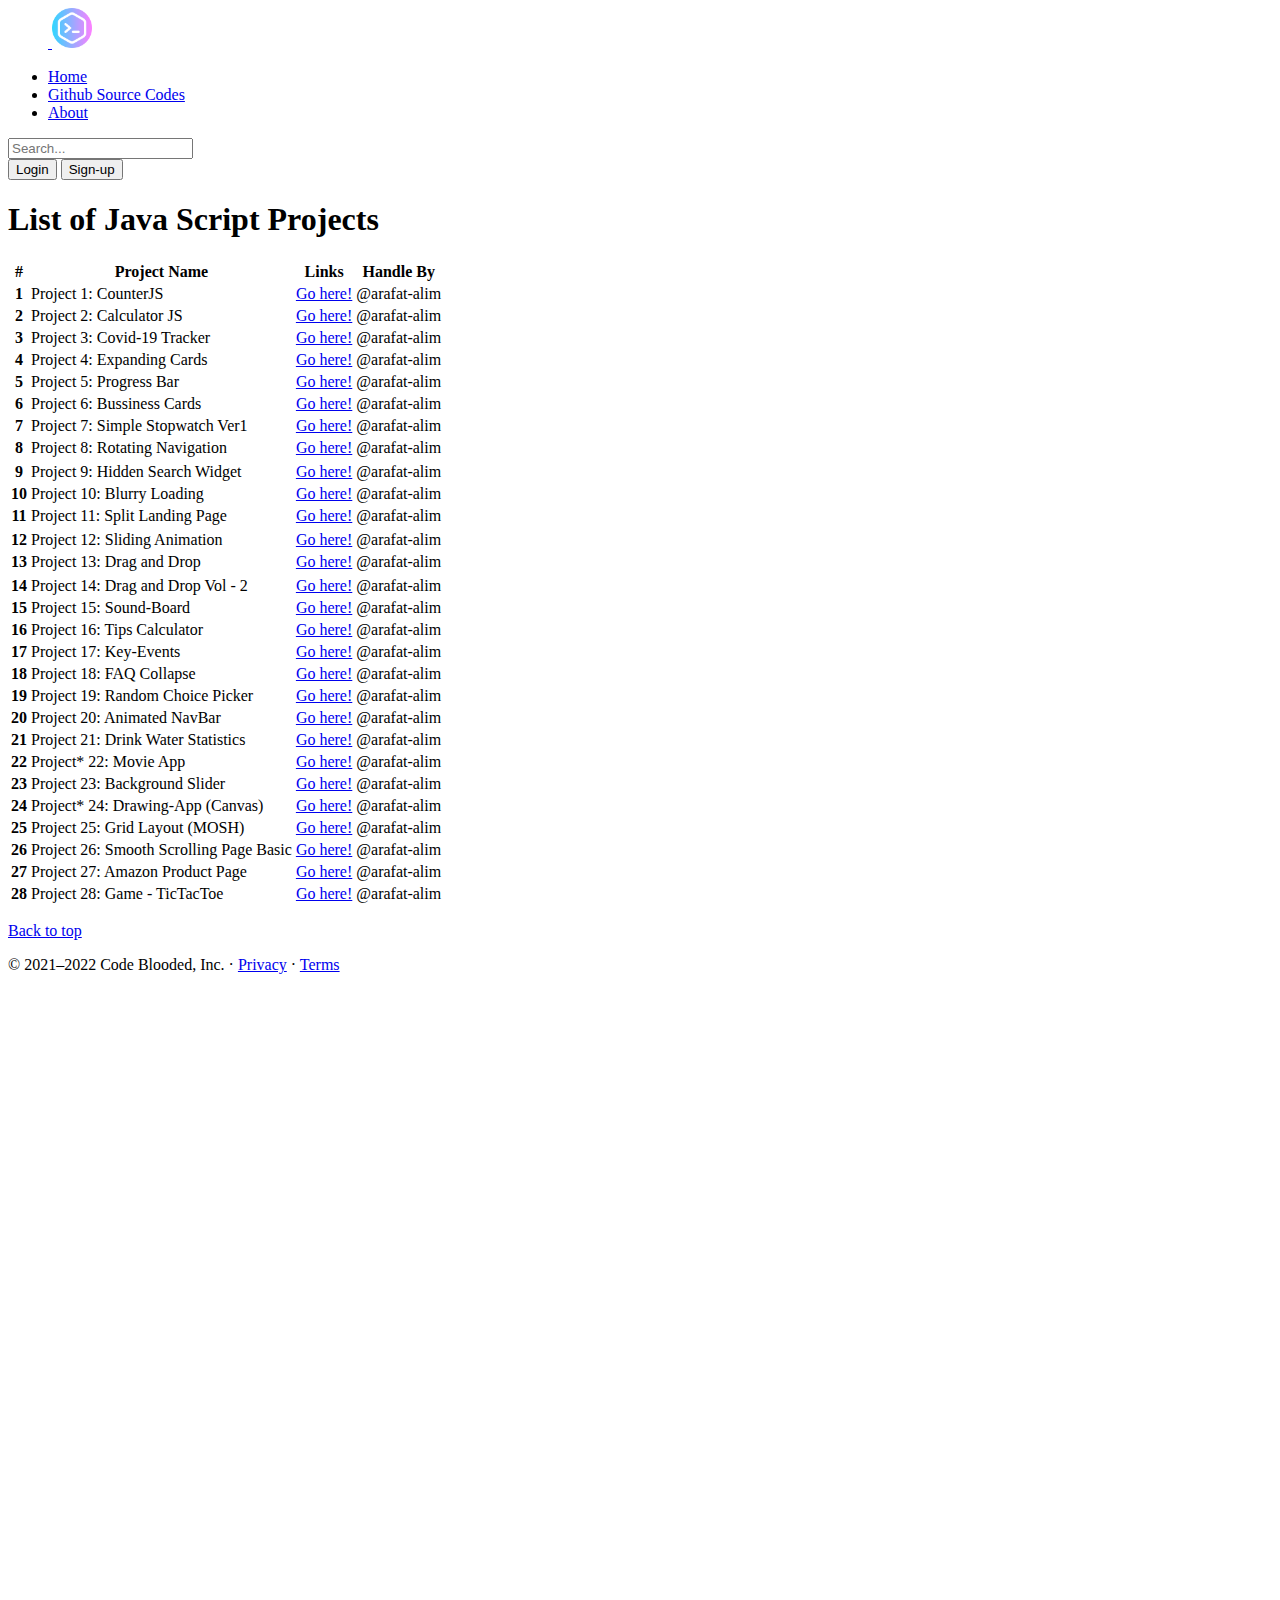
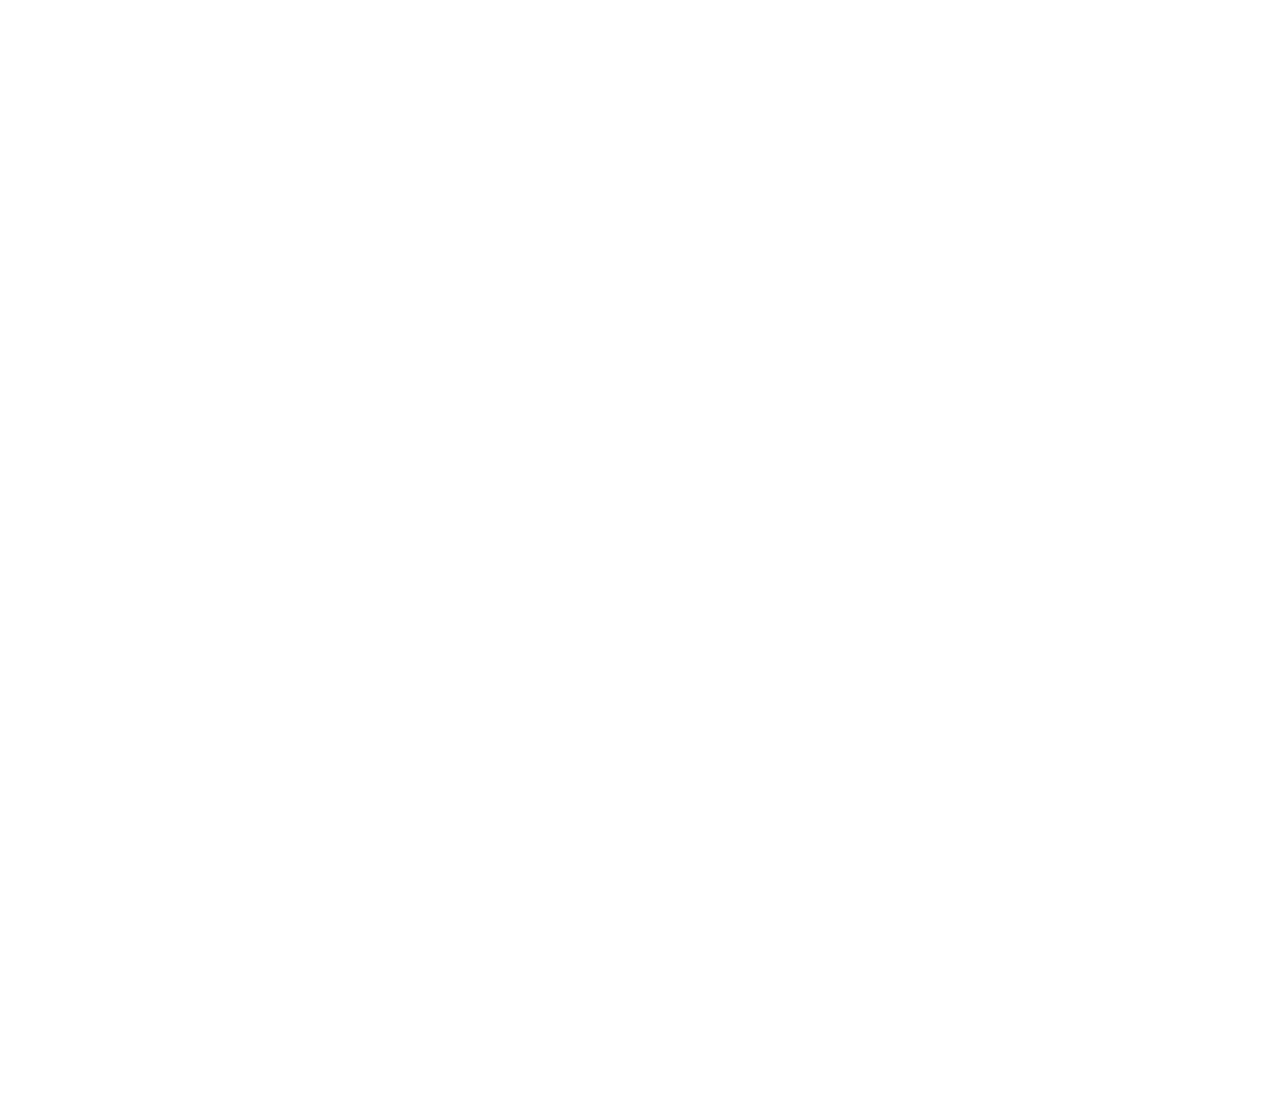
==== commit b21ab594: "smotth scrolling project added and path fixed." ====
--- a/index.html
+++ b/index.html
@@ -404,7 +404,19 @@
           </tr>
           <tr>
             <th scope="row">26</th>
-            <td>Project 26: Amazon Product Page</td>
+            <td>Project 26: Smooth Scrolling Page Basic</td>
+            <td>
+              <a
+                href="./Projects/26. smooth-scrolling/index.html"
+                target="_blank"
+                >Go here!</a
+              >
+            </td>
+            <td>@arafat-alim</td>
+          </tr>
+          <tr>
+            <th scope="row">27</th>
+            <td>Project 27: Amazon Product Page</td>
             <td>
               <a
                 href="https://arafat-alim.github.io/ReactProject-AmazonProductPage/"
@@ -415,8 +427,8 @@
             <td>@arafat-alim</td>
           </tr>
           <tr>
-            <th scope="row">27</th>
-            <td>Project 27: Game - TicTacToe</td>
+            <th scope="row">28</th>
+            <td>Project 28: Game - TicTacToe</td>
             <td>
               <a href="https://arafat-alim.github.io/Projects/" target="_blank"
                 >Go here!</a
